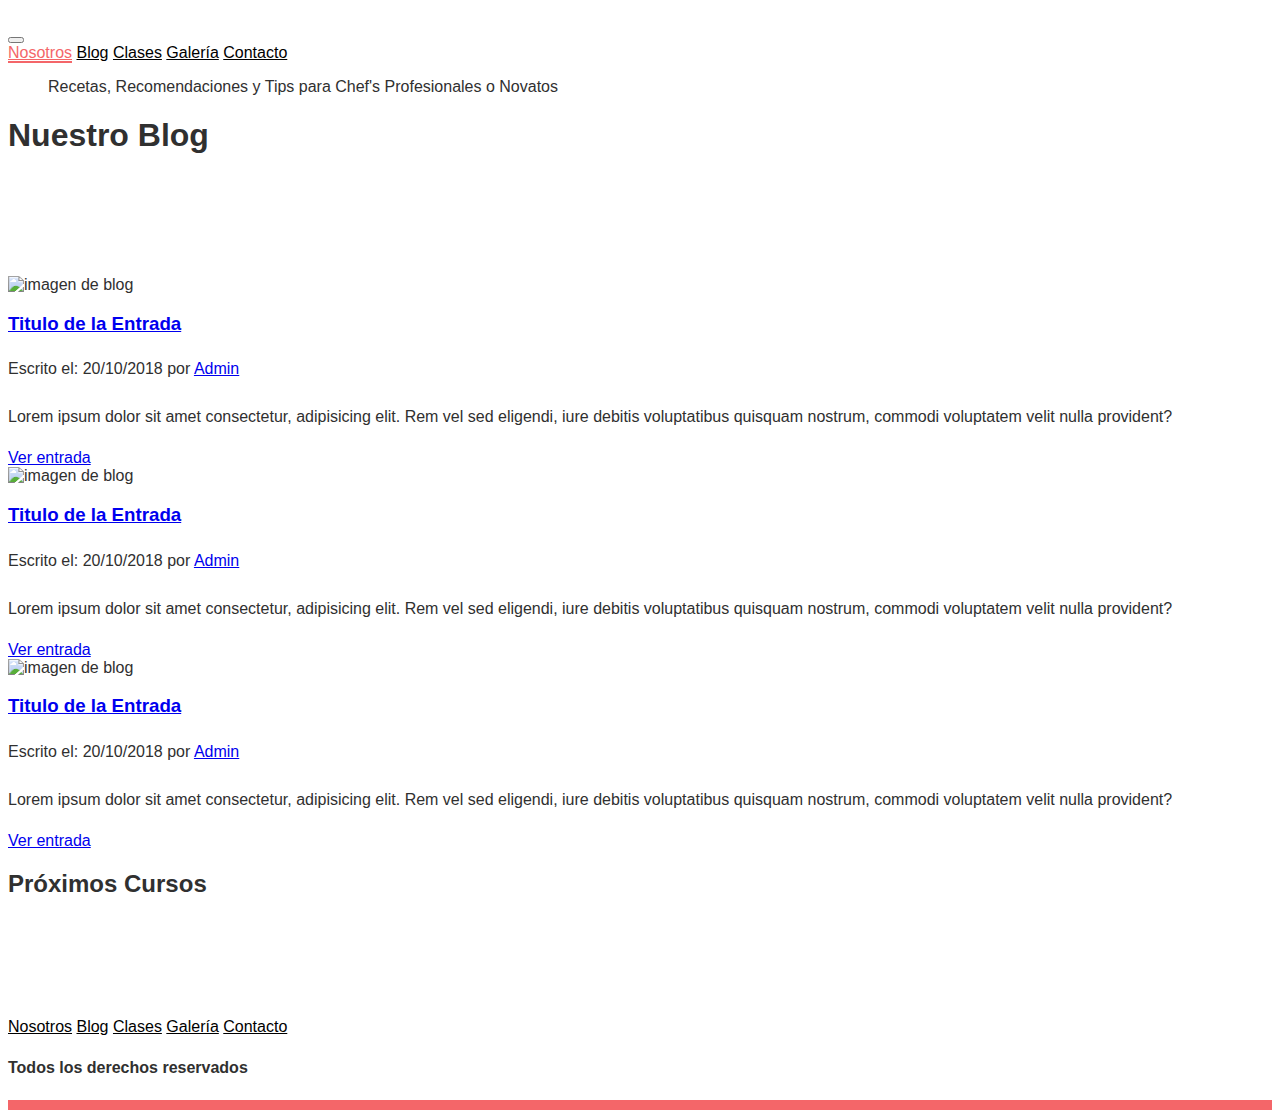
==== blog.html @ 18848b05 "Se terminar sección nosotros, se inicia sección blog." ====
<!DOCTYPE html>
<html lang="en">

<head>
    <meta charset="UTF-8">
    <meta name="viewport" content="width=device-width, initial-scale=1.0">
    <meta http-equiv="X-UA-Compatible" content="ie=edge">
    <title>Escuela de Cocina</title>
    <link rel="stylesheet" href="css/bootstrap.css">
    <link rel="stylesheet" href="css/style.css">
</head>

<body>
    <header class="header py-5 encabezado">
        <div class="container">
            <div class="row justify-content-center align-items-center">
                <div class="col-md-4 col-8 mb-4 mb-md-0">
                    <a href="index.html">
                        <img src="img/logo.svg" class="img-fluid" alt="">
                    </a>
                </div>
                <div class="col-md-8">
                    <nav class="navbar navbar-expand-md navbar-light justify-content-center">
                        <button class="navbar-toggler mb-4" data-toggle="collapse" data-target="#nav_principal"
                            aria-expanded="false" type="button">
                            <span class="navbar-toggler-icon"></span>
                        </button>
                        <div id="nav_principal" class="collapse navbar-collapse justify-content-center justify-content-lg-end text-center text-uppercase">
                            <a href="nosotros.html" class="nav-link active">Nosotros</a>
                            <a href="blog.html" class="nav-link">Blog</a>
                            <a href="clases.html" class="nav-link">Clases</a>
                            <a href="galeria.html" class="nav-link">Galería</a>
                            <a href="contacto.html" class="nav-link">Contacto</a>
                        </div> <!-- #nav_principal -->
                    </nav>
                </div> <!-- .col-md-8 -->
            </div> <!-- .row -->
        </div> <!-- container-->
    </header>

    <div class="container mb-4">
        <div class="row justify-content-center">
            <div class="col-md-8">
                <blockquote class="subtitulo text-center pl-3">
                    Recetas, Recomendaciones y Tips para Chef's Profesionales o Novatos
                </blockquote>
            </div>
        </div>
    </div>

    <div class="container">
        <div class="row">
            <main class="col-lg-9 col-md-8">
                <h1 class="separador text-center mb-3">Nuestro Blog</h1>
                <div class="row mb-4">
                    <div class="col-md-4">
                        <img src="img/clase1.jpg" alt="imagen de blog" class="img-fluid">
                    </div>
                    <div class="col-md-8">
                        <div class="contenido-entrada pt-4 pt-md-0">
                            <a href="entrada.html">
                                <h3>Titulo de la Entrada</h3>
                            </a>
                            <div class="meta pt-2 pt-md-0">
                                <p class="m-0">
                                    Escrito el: <span>20/10/2018</span> por <a href="#">Admin</a>
                                </p>
                                <p>Lorem ipsum dolor sit amet consectetur, adipisicing elit. Rem vel sed eligendi, iure
                                    debitis voluptatibus quisquam nostrum, commodi voluptatem velit nulla provident?</p>
                                <a href="#" class="btn btn-primary text-light">Ver entrada</a>
                            </div>
                        </div>
                        <!--.contenido-entrada-->
                    </div>
                </div>
                <!--.row-->
                <div class="row mb-4">
                    <div class="col-md-4">
                        <img src="img/clase1.jpg" alt="imagen de blog" class="img-fluid">
                    </div>
                    <div class="col-md-8">
                        <div class="contenido-entrada pt-4 pt-md-0">
                            <a href="entrada.html">
                                <h3>Titulo de la Entrada</h3>
                            </a>
                            <div class="meta pt-2 pt-md-0">
                                <p class="m-0">
                                    Escrito el: <span>20/10/2018</span> por <a href="#">Admin</a>
                                </p>
                                <p>Lorem ipsum dolor sit amet consectetur, adipisicing elit. Rem vel sed eligendi, iure
                                    debitis voluptatibus quisquam nostrum, commodi voluptatem velit nulla provident?</p>
                                <a href="#" class="btn btn-primary text-light">Ver entrada</a>
                            </div>
                        </div>
                        <!--.contenido-entrada-->
                    </div>
                </div>
                <!--.row-->
                <div class="row mb-4">
                    <div class="col-md-4">
                        <img src="img/clase1.jpg" alt="imagen de blog" class="img-fluid">
                    </div>
                    <div class="col-md-8">
                        <div class="contenido-entrada pt-4 pt-md-0">
                            <a href="entrada.html">
                                <h3>Titulo de la Entrada</h3>
                            </a>
                            <div class="meta pt-2 pt-md-0">
                                <p class="m-0">
                                    Escrito el: <span>20/10/2018</span> por <a href="#">Admin</a>
                                </p>
                                <p>Lorem ipsum dolor sit amet consectetur, adipisicing elit. Rem vel sed eligendi, iure
                                    debitis voluptatibus quisquam nostrum, commodi voluptatem velit nulla provident?</p>
                                <a href="#" class="btn btn-primary text-light">Ver entrada</a>
                            </div>
                        </div>
                        <!--.contenido-entrada-->
                    </div>
                </div>
                <!--.row-->
            </main>

            <aside class="col-lg-3 col-md-4 bg-primary p-4">
                <h2 class="text-center text-light separador inverso">Próximos Cursos</h2>
            </aside>
        </div>
    </div>

    <footer class="p-5 footer">
        <div class="container">
            <div class="row">
                <div class="col-md-6">
                    <nav class="nav text-uppercase d-flex flex-column flex-md-row text-center text-md-left">
                        <a href="nosotros.html" class="nav-link">Nosotros</a>
                        <a href="blog.html" class="nav-link">Blog</a>
                        <a href="clases.html" class="nav-link">Clases</a>
                        <a href="galeria.html" class="nav-link">Galería</a>
                        <a href="contacto.html" class="nav-link">Contacto</a>
                    </nav>
                </div>
                <div class="col-md-6">
                    <p class="text-center text-md-right copyright mt-4 mt-md-0">Todos los derechos reservados</p>
                </div>
            </div>
        </div>
    </footer>

    <script src="js/jquery.js"></script>
    <script src="js/popper.js"></script>
    <script src="js/bootstrap.js"></script>
</body>

</html>
---- css/style.css ----
:root {
    --primario: #f46669;
    --secundario: #c7c57d;
    --gris : #f5f5f5;
}

body{
    font-family: sans-serif;
    color: #303030;
}

p{
    font-weight: 300;
    line-height: 2rem;
    font-size: 1rem;
}

.nav-link{
    color: black;
}

.nav-link:hover{
    color: var(--primario);
}

.nav-link.active{
    color: var(--primario);
    border-bottom: 2px solid var(--primario);
}

.bg-light{
    background-color: white!important;
    border: 1px solid #e1e1e1;
    position: relative;
    z-index: 100;
}

.separador::after{
    content: '';
    display: block;
    width: 100%;
    height: 100px;
    margin: 0 auto;
    background-image: url(../img/separador.png);
    background-repeat: no-repeat;
    background-position: center;
}

/* Imagenes de fondo */
.imagen-destacada{
    height: 24rem;
    background-size: cover;
}

.nosotros-bg{
    background-image: url(../img/principal1.jpg);
}

/* Nosotros */
.contenido-nosotros{
    margin-top: -5rem;
}

.nosotros .informacion h3{
    font-weight: 300;
    font-size: 1.6rem;
}

.copyright{
    font-weight: 700;
}

.footer{
    border-bottom: 10px solid var(--primario);
}
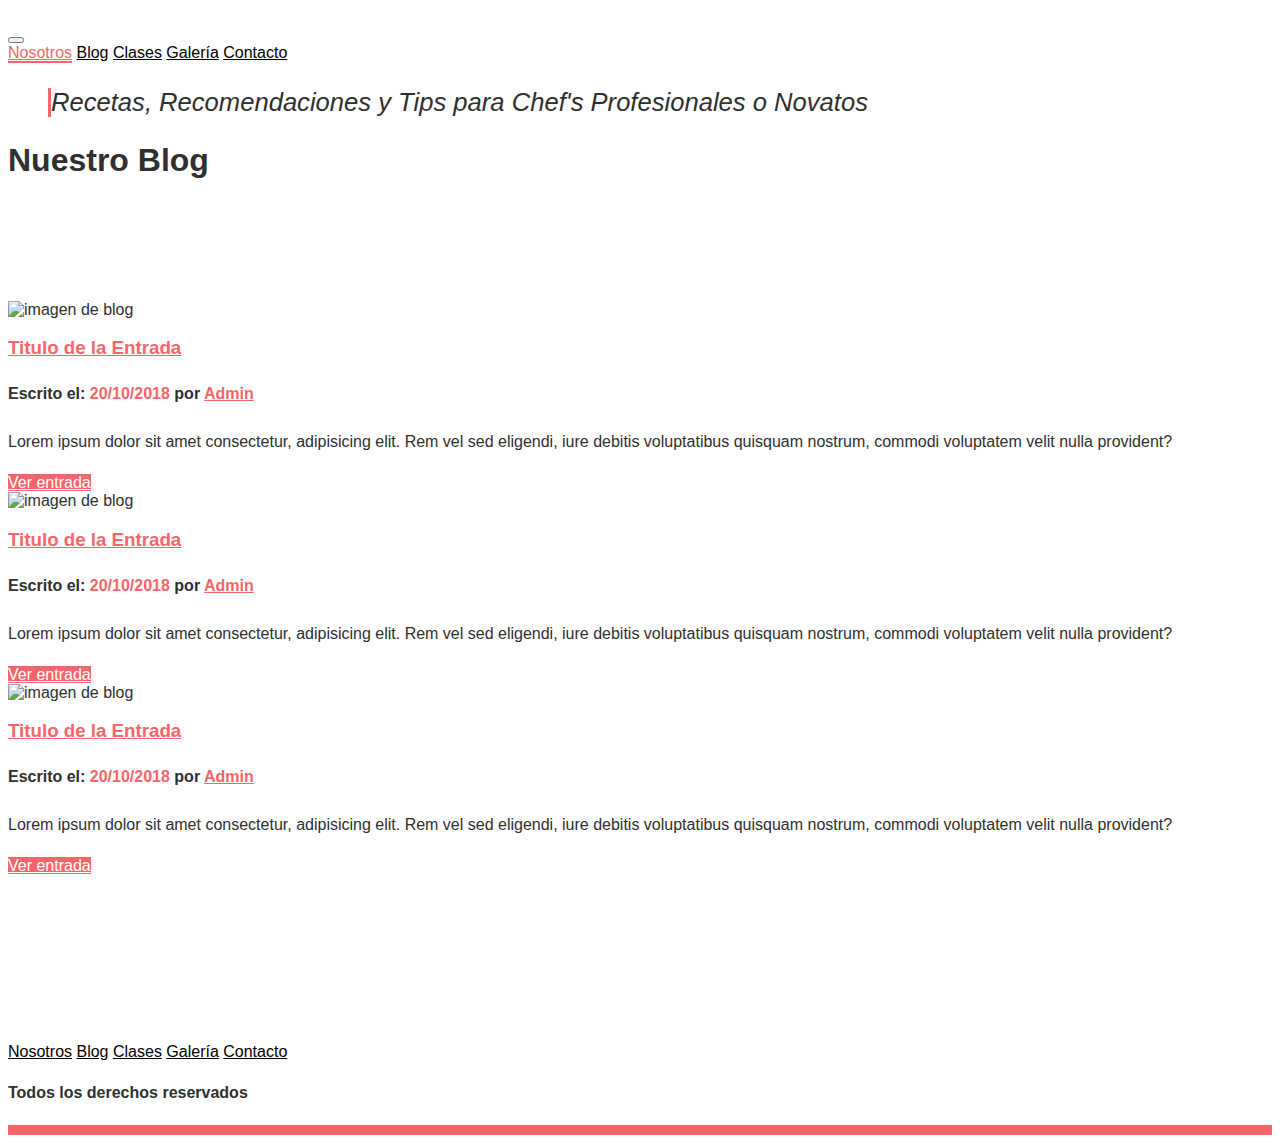
==== commit 6d687db9: "Estilos a las entradas del blog" ====
--- a/blog.html
+++ b/blog.html
@@ -25,7 +25,8 @@
                             aria-expanded="false" type="button">
                             <span class="navbar-toggler-icon"></span>
                         </button>
-                        <div id="nav_principal" class="collapse navbar-collapse justify-content-center justify-content-lg-end text-center text-uppercase">
+                        <div id="nav_principal"
+                            class="collapse navbar-collapse justify-content-center justify-content-lg-end text-center text-uppercase">
                             <a href="nosotros.html" class="nav-link active">Nosotros</a>
                             <a href="blog.html" class="nav-link">Blog</a>
                             <a href="clases.html" class="nav-link">Clases</a>
@@ -52,7 +53,7 @@
         <div class="row">
             <main class="col-lg-9 col-md-8">
                 <h1 class="separador text-center mb-3">Nuestro Blog</h1>
-                <div class="row mb-4">
+                <div class="row entrada mb-4">
                     <div class="col-md-4">
                         <img src="img/clase1.jpg" alt="imagen de blog" class="img-fluid">
                     </div>
@@ -65,16 +66,16 @@
                                 <p class="m-0">
                                     Escrito el: <span>20/10/2018</span> por <a href="#">Admin</a>
                                 </p>
-                                <p>Lorem ipsum dolor sit amet consectetur, adipisicing elit. Rem vel sed eligendi, iure
-                                    debitis voluptatibus quisquam nostrum, commodi voluptatem velit nulla provident?</p>
-                                <a href="#" class="btn btn-primary text-light">Ver entrada</a>
                             </div>
+                            <p>Lorem ipsum dolor sit amet consectetur, adipisicing elit. Rem vel sed eligendi, iure
+                                debitis voluptatibus quisquam nostrum, commodi voluptatem velit nulla provident?</p>
+                            <a href="#" class="btn btn-primary text-light">Ver entrada</a>
                         </div>
                         <!--.contenido-entrada-->
                     </div>
                 </div>
                 <!--.row-->
-                <div class="row mb-4">
+                <div class="row entrada mb-4">
                     <div class="col-md-4">
                         <img src="img/clase1.jpg" alt="imagen de blog" class="img-fluid">
                     </div>
@@ -87,16 +88,16 @@
                                 <p class="m-0">
                                     Escrito el: <span>20/10/2018</span> por <a href="#">Admin</a>
                                 </p>
-                                <p>Lorem ipsum dolor sit amet consectetur, adipisicing elit. Rem vel sed eligendi, iure
-                                    debitis voluptatibus quisquam nostrum, commodi voluptatem velit nulla provident?</p>
-                                <a href="#" class="btn btn-primary text-light">Ver entrada</a>
                             </div>
+                            <p>Lorem ipsum dolor sit amet consectetur, adipisicing elit. Rem vel sed eligendi, iure
+                                debitis voluptatibus quisquam nostrum, commodi voluptatem velit nulla provident?</p>
+                            <a href="#" class="btn btn-primary text-light">Ver entrada</a>
                         </div>
                         <!--.contenido-entrada-->
                     </div>
                 </div>
                 <!--.row-->
-                <div class="row mb-4">
+                <div class="row entrada mb-4">
                     <div class="col-md-4">
                         <img src="img/clase1.jpg" alt="imagen de blog" class="img-fluid">
                     </div>
@@ -109,10 +110,10 @@
                                 <p class="m-0">
                                     Escrito el: <span>20/10/2018</span> por <a href="#">Admin</a>
                                 </p>
-                                <p>Lorem ipsum dolor sit amet consectetur, adipisicing elit. Rem vel sed eligendi, iure
-                                    debitis voluptatibus quisquam nostrum, commodi voluptatem velit nulla provident?</p>
-                                <a href="#" class="btn btn-primary text-light">Ver entrada</a>
                             </div>
+                            <p>Lorem ipsum dolor sit amet consectetur, adipisicing elit. Rem vel sed eligendi, iure
+                                debitis voluptatibus quisquam nostrum, commodi voluptatem velit nulla provident?</p>
+                            <a href="#" class="btn btn-primary text-light">Ver entrada</a>
                         </div>
                         <!--.contenido-entrada-->
                     </div>
--- a/css/style.css
+++ b/css/style.css
@@ -1,41 +1,41 @@
 :root {
     --primario: #f46669;
     --secundario: #c7c57d;
-    --gris : #f5f5f5;
+    --gris: #f5f5f5;
 }
 
-body{
+body {
     font-family: sans-serif;
     color: #303030;
 }
 
-p{
+p {
     font-weight: 300;
     line-height: 2rem;
     font-size: 1rem;
 }
 
-.nav-link{
+.nav-link {
     color: black;
 }
 
-.nav-link:hover{
+.nav-link:hover {
     color: var(--primario);
 }
 
-.nav-link.active{
+.nav-link.active {
     color: var(--primario);
     border-bottom: 2px solid var(--primario);
 }
 
-.bg-light{
-    background-color: white!important;
+.bg-light {
+    background-color: white !important;
     border: 1px solid #e1e1e1;
     position: relative;
     z-index: 100;
 }
 
-.separador::after{
+.separador::after {
     content: '';
     display: block;
     width: 100%;
@@ -47,29 +47,64 @@
 }
 
 /* Imagenes de fondo */
-.imagen-destacada{
+.imagen-destacada {
     height: 24rem;
     background-size: cover;
 }
 
-.nosotros-bg{
+.nosotros-bg {
     background-image: url(../img/principal1.jpg);
 }
 
 /* Nosotros */
-.contenido-nosotros{
+.contenido-nosotros {
     margin-top: -5rem;
 }
 
-.nosotros .informacion h3{
+.nosotros .informacion h3 {
     font-weight: 300;
     font-size: 1.6rem;
 }
 
-.copyright{
+/* Blog */
+blockquote.subtitulo {
+    font-size: 1.6rem;
+    color: #303030;
+    font-style: italic;
+    font-weight: 100;
+    border-left: .2rem solid #f46669;
+}
+
+.entrada a {
+    color: #f46669;
+}
+
+.contenido-entrada .meta p {
     font-weight: 700;
 }
 
-.footer{
+.contenido-entrada .meta span{
+    color: #f46669;
+}
+
+.btn-primary {
+    background-color: #f46669;
+    border-color: #f46669;
+}
+
+.btn-primary:hover {
+    background-color: #e95154;
+    border-color: #e95154;
+}
+
+.text-light {
+    color: white !important;
+}
+
+.copyright {
+    font-weight: 700;
+}
+
+.footer {
     border-bottom: 10px solid var(--primario);
 }